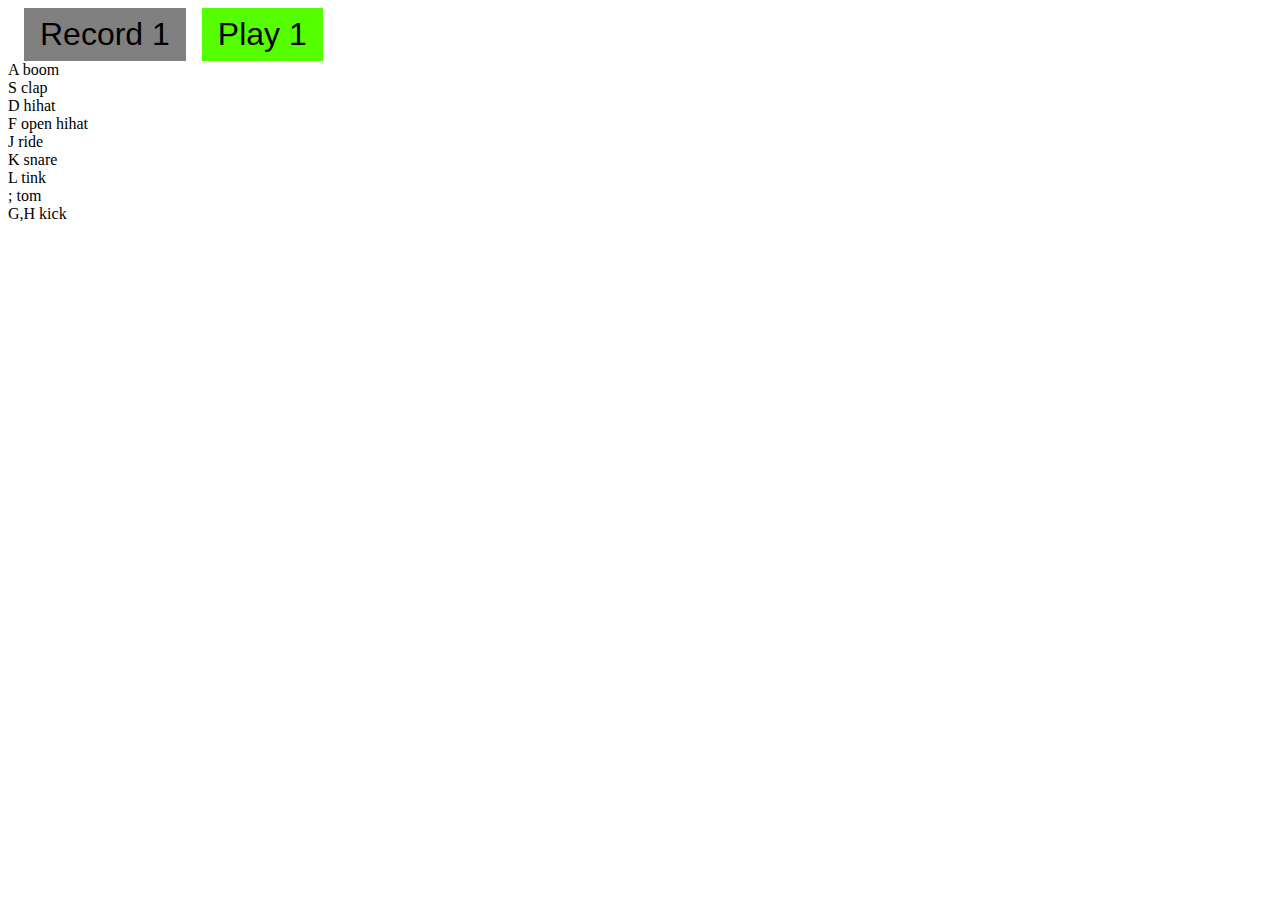
==== lab3/index.html @ fb73782c "lab3 - init" ====
<!DOCTYPE html>
<html lang="en">

<head>
  <meta charset="UTF-8" />
  <meta http-equiv="X-UA-Compatible" content="IE=edge" />
  <meta name="viewport" content="width=device-width, initial-scale=1.0" />
  <title>Lab3</title>
  <link rel="stylesheet" type="text/css" href="style.css" />
</head>

<body>

  <div class="buttons">
    <button class="record-button btn">Record 1</button>
    <button class="play-button btn">Play 1</button>
  </div>

  <div class="keys">
    <div id="btn1" class="key">
      <span>A</span>
      <span class="sound">boom</span>
    </div>
    <div id="btn2" class="key">
      <span>S</span>
      <span class="sound">clap</span>
    </div>
    <div id="btn3" class="key">
      <span>D</span>
      <span class="sound">hihat</span>
    </div>
    <div id="btn4" class="key">
      <span>F</span>
      <span class="sound">open hihat</span>
    </div>
    <div id="btn5" class="key">
      <span>J</span>
      <span class="sound">ride</span>
    </div>
    <div id="btn6" class="key">
      <span>K</span>
      <span class="sound">snare</span>
    </div>
    <div id="btn7" class="key">
      <span>L</span>
      <span class="sound">tink</span>
    </div>
    <div id="btn8"" class=" key">
      <span>;</span>
      <span class="sound">tom</span>
    </div>
    <div id="btn9" class="key">
      <span>G,H</span>
      <span class="sound">kick</span>
    </div>
  </div>

  <audio src="./sounds/boom.wav" id="s1"></audio>
  <audio src="./sounds/clap.wav" id="s2"></audio>
  <audio src="./sounds/hihat.wav" id="s3"></audio>
  <audio src="./sounds/openhat.wav" id="s4"></audio>
  <audio src="./sounds/ride.wav" id="s5"></audio>
  <audio src="./sounds/snare.wav" id="s6"></audio>
  <audio src="./sounds/tink.wav" id="s7"></audio>
  <audio src="./sounds/tom.wav" id="s8"></audio>
  <audio src="./sounds/kick.wav" id="s9"></audio>

  <script src="script.js"></script>
</body>

</html>
---- lab3/style.css ----
.buttons {
  display: flex;
}

.btn {
  --hue: 100;
  --saturation: 100%;
  padding: .5rem 1rem;
  border: none;
  background-color: hsl(var(--hue), var(--saturation), 50%);
  font-size: 2rem;
  margin-left: 1rem;
  color: inherit;
  cursor: pointer;
}

.record-button {
  --hue: 0;
  --saturation: 0%;
}

.record-button.active {
  --saturation: 100%;
}

.btn:hover {
  background-color: hsl(var(--hue), var(--saturation), 30%);
}
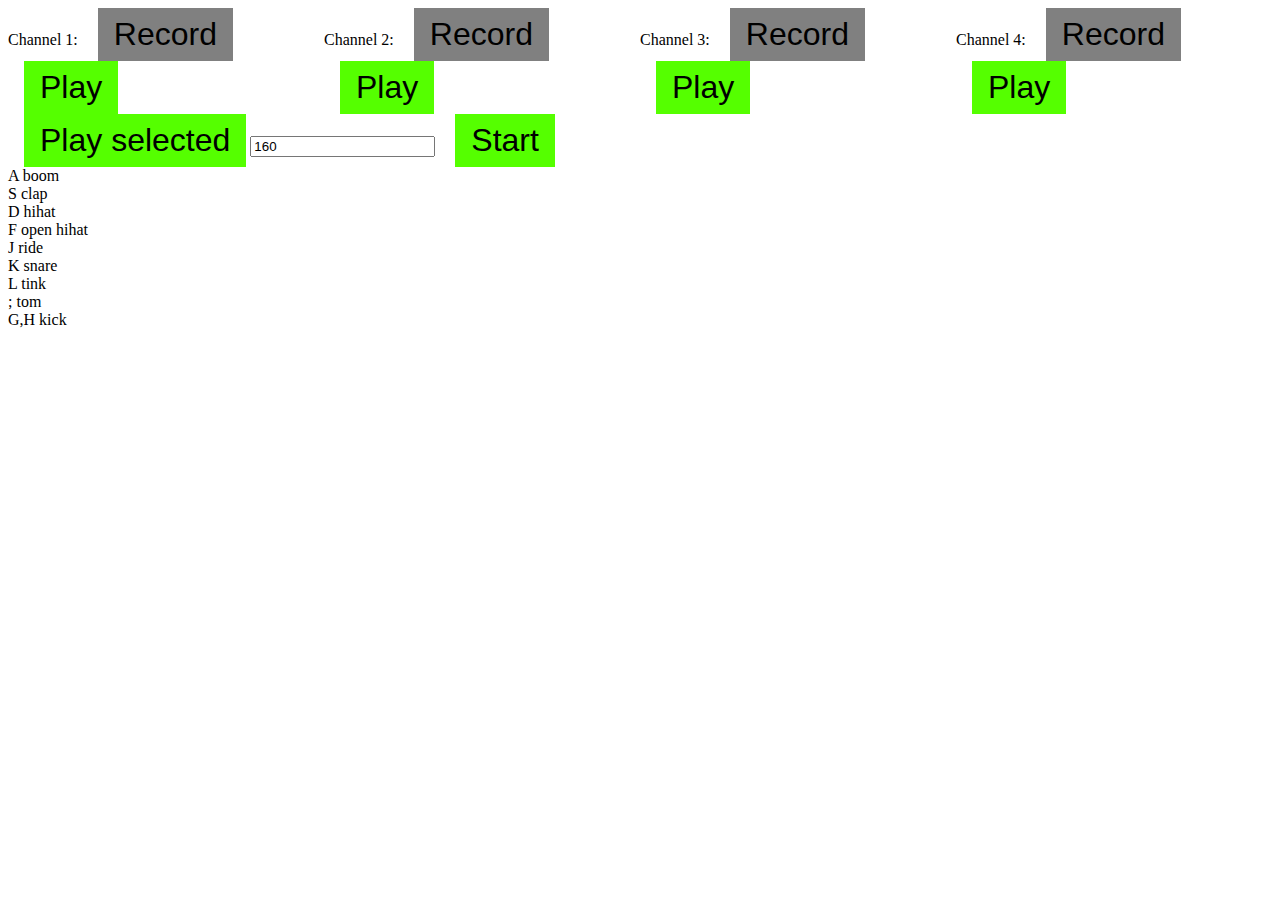
==== commit 78983f5a: "drumkit channels added" ====
--- a/lab3/index.html
+++ b/lab3/index.html
@@ -10,11 +10,31 @@
 </head>
 
 <body>
-
   <div class="buttons">
-    <button class="record-button btn">Record 1</button>
-    <button class="play-button btn">Play 1</button>
+    <div class="channel">
+      <span class="channel-txt" id="ch-1">Channel 1:</span>
+      <button class="record-button btn" id="ch-1">Record</button>
+      <button class="play-button btn" id="ch-1">Play</button>
+    </div>
+    <div class="channel">
+      <span class="channel-txt" id="ch-2">Channel 2:</span>
+      <button class="record-button btn" id="ch-2">Record</button>
+      <button class="play-button btn" id="ch-2">Play</button>
+    </div>
+    <div class="channel">
+      <span class="channel-txt" id="ch-3">Channel 3:</span>
+      <button class="record-button btn" id="ch-3">Record</button>
+      <button class="play-button btn" id="ch-3">Play</button>
+    </div>
+    <div class="channel">
+      <span class="channel-txt" id="ch-4">Channel 4:</span>
+      <button class="record-button btn" id="ch-4">Record</button>
+      <button class="play-button btn" id="ch-4">Play</button>
+    </div>
   </div>
+  <button class="play-all btn-clear btn" id="ch-4">Play selected</button>
+  <input type="number" id="tempo" value=160>
+  <button class="btn-clear btn" id="metronome-btn">Start</button>
 
   <div class="keys">
     <div id="btn1" class="key">
